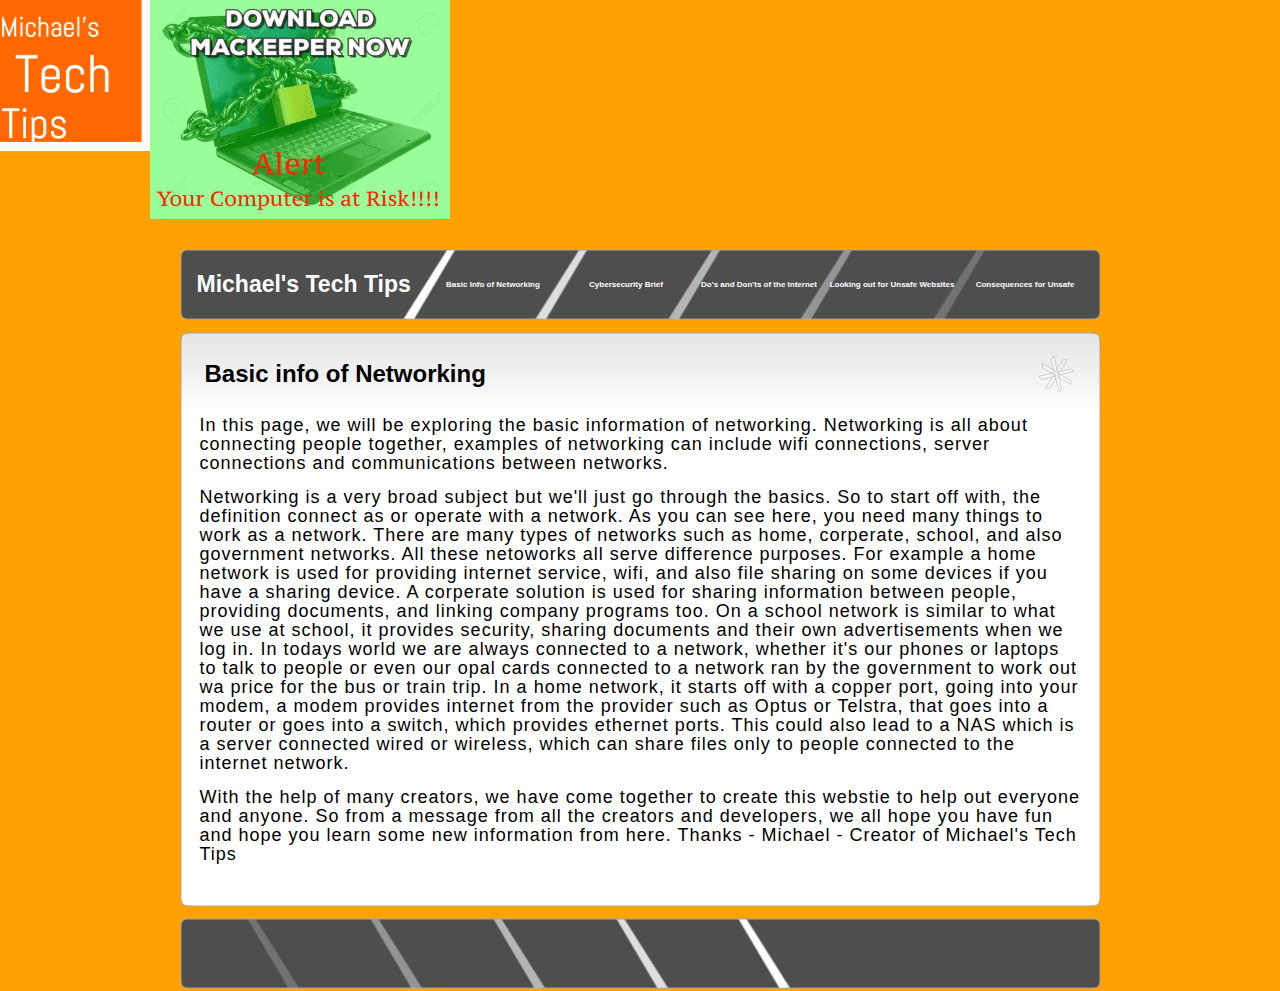
==== firstpage.html @ d746772a "Add files via upload" ====
<!DOCTYPE html PUBLIC "-//W3C//DTD XHTML 1.1//EN" "http://www.w3.org/TR/xhtml11/DTD/xhtml11.dtd">
<html xmlns="http://www.w3.org/1999/xhtml">
<head>
<meta http-equiv="Content-Type" content="text/html; charset=utf-8" />
<link rel="stylesheet" type="text/css" href="style.css" />
<img src="Logomakr_31Vz2D.png" alt="logo" style="float:left;width:150px;height px;">
<title>Michael's Tech Tips</title>
<div><img src="giphy.gif" alt="advertisement" style="float:righ;width:300px;height 300px;"></div>

</head>

<body>
    <div id="page">

        <div id="header">
        	<h1>Michael's Tech Tips</h1>
            <ul>
           	   	<li><a href="#">Basic Info of Networking</a></li>
               	<li><a href="#">Cybersecurity Brief</a></li>
                <li><a href="#">Do's and Don'ts of the Internet</a></li>
                <li><a href="#">Looking out for Unsafe Websites</a></li>
                <li><a href="#">Consequences for Unsafe Browsing</a></li>
            </ul>
        </div>

        <div id="main">

        	<div class="main_top">
            	<h1>Basic info of Networking</h1>
            </div>

           	<div class="main_body">
                <p>In this page, we will be exploring the basic information of networking. Networking is all about connecting people together, examples of networking can include wifi connections, server connections and communications between networks.  </p>

                <p>Networking is a very broad subject but we'll just go through the basics. So to start off with, the definition connect as or operate with a network. As you can see here, you need many things to work as a network. There are many types of networks such as home, corperate, school, and also government networks. All these netoworks all serve difference purposes. For example a home network is used for providing internet service, wifi, and also file sharing on some devices if you have a sharing device. A corperate solution is used for sharing information between people, providing documents, and linking company programs too. On a school network is similar to what we use at school, it provides security, sharing documents and their own advertisements when we log in. In todays world we are always connected to a network, whether it's our phones or laptops to talk to people or even our opal cards connected to a network ran by the government to work out wa price for the bus or train trip. In a home network, it starts off with a copper port, going into your modem, a modem provides internet from the provider such as Optus or Telstra, that goes into a router or goes into a switch, which provides ethernet ports. This could also lead to a NAS which is a server connected wired or wireless, which can share files only to people connected to the internet network. </p>

                <p> With the help of many creators, we have come together to create this webstie to help out everyone and anyone. So from a message from all the creators and developers, we all hope you have fun and hope you learn some new information from here. Thanks - Michael - Creator of Michael's Tech Tips</p>

            </div>

           	<div class="main_bottom"></div>


        </div>



        <div id="footer">
        <p>
        </p>
        </div>
<p>
        </div>
</body>

</html>
---- style.css ----
html, body {
text-align: center;
}
p {text-align: left;}

body {
	margin: 0;
	padding: 0;
	background: #ffa100;
	background-image:url(background.pngB)
	text-align: left;
	font-family: "Trebuchet MS", Arial, Helvetica, sans-serif;
	font-size: 18px;
	color: #F1F5F8;
}
*
{
  margin: 0 auto 0 auto;
 text-align:left;}


html, body {
text-align: center;
}
p {text-align: left;}




#header h1
{
display:block;
float:left;
line-height:70px;
margin-left:17px;
width:230px;
color:#FFFFFF;
text-align:left;
font-size:23px;
font-weight:bold;
font-family:Arial, Helvetica, sans-serif;
float:left;

}


#header ul {
	padding: 0px;
	list-style-type: none;
	height:21px;
	text-align:center;
	height:85px;
	overflow:hidden;
}
#header ul li , #header ul li a, #header ul li a:visited{
	display:block;
	float:left;
	margin: 0px;
	text-align:center;
	line-height:72px;
	width:133px;
	color:#FFFFFF;

	font-size:8px;
	font-weight:bold;
	text-decoration:none;
}

#header ul li a:hover{
color:#CCCCCC;
}



#main
{
margin-top:10px;
margin-bottom:10px;
}


#main .main_top
{
height:85px;
width:921px;
background-image:url(main_top.png);
background-repeat:no-repeat;
}

#main .main_body
{

padding-left:0px;
height:auto;
width:921px;
background-image:url(main_body.png);
background-repeat:repeat-y;
color:#000000;
padding-bottom:20px;


}


#main .main_top h1
{
font-size:24px;
line-height:85px;
color:#000000;
padding-left:25px;
background-image:url(header_h1_bg.png);
background-position:right;
background-repeat:no-repeat;
margin-right:25px;
}

#main .main_body p
{
line-height:19px;
letter-spacing:1px;
padding-bottom:15px;
padding-left:20px;
padding-right:20px;
}


#main .main_bottom
{
height:8px;
width:921px;
background-image:url(main_bottom.png);
background-repeat:no-repeat;
}


#page
{
  margin: 0 auto 0 auto;
  margin-top:25px;
  display: block;
  height:auto;
  position: relative;
  overflow: hidden;
  width: 921px;
}

#header
{
background-image:url(header.png);
background-repeat:no-repeat;
width:921px;
height:72px;
}



#footer {
display:block;
width: 921px;
height:74px;
background: url(footer.png) no-repeat;
text-align:right;
font-size:9px;
line-height:75px;
}

#footer p{
padding-right:20px;
text-align:right;
}

#footer, #footer a, #footer a:visited{
color:#FFFFFF;
}

#footer a:hover{
text-decoration:none;
color:#CCCCCC;
}
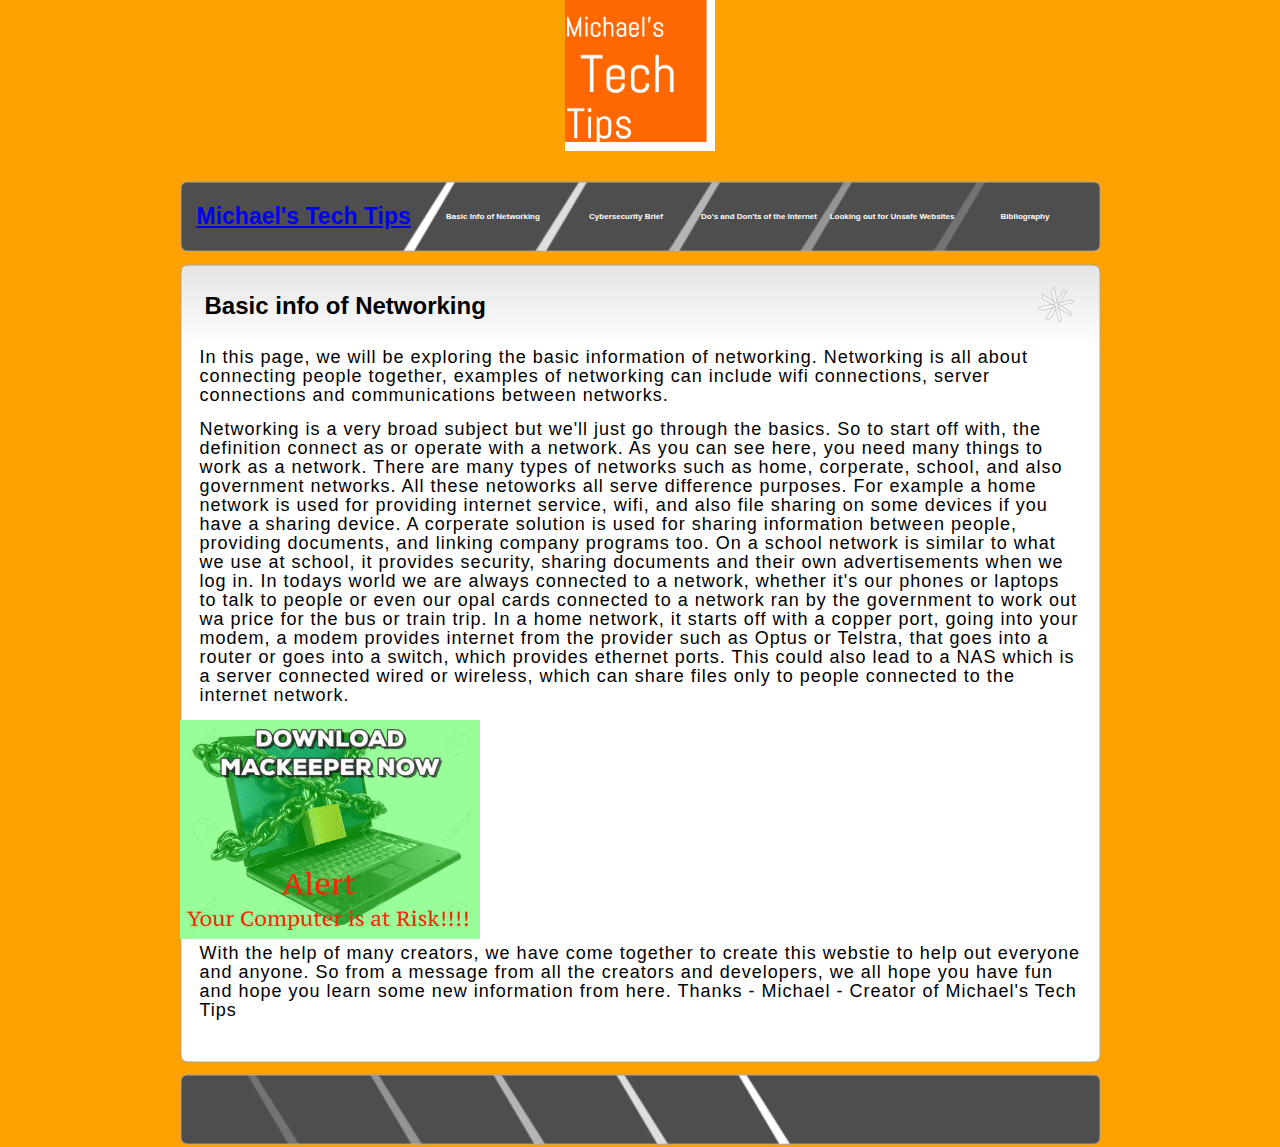
==== commit 2894104f: "Add files via upload" ====
--- a/firstpage.html
+++ b/firstpage.html
@@ -5,9 +5,9 @@
 <head>
 <meta http-equiv="Content-Type" content="text/html; charset=utf-8" />
 <link rel="stylesheet" type="text/css" href="style.css" />
-<img src="Logomakr_31Vz2D.png" alt="logo" style="float:left;width:150px;height px;">
+<img src="Logomakr_31Vz2D.png" alt="logo" style="float:lef;width:150px;height px;">
 <title>Michael's Tech Tips</title>
-<div><img src="giphy.gif" alt="advertisement" style="float:righ;width:300px;height 300px;"></div>
+
 
 </head>
 
@@ -15,13 +15,13 @@
     <div id="page">
 
         <div id="header">
-        	<h1>Michael's Tech Tips</h1>
+        	<h1><a href="index.html">Michael's Tech Tips</a></h1>
             <ul>
-           	   	<li><a href="#">Basic Info of Networking</a></li>
-               	<li><a href="#">Cybersecurity Brief</a></li>
-                <li><a href="#">Do's and Don'ts of the Internet</a></li>
-                <li><a href="#">Looking out for Unsafe Websites</a></li>
-                <li><a href="#">Consequences for Unsafe Browsing</a></li>
+           	   	<li><a href="firstpage.html">Basic Info of Networking</a></li>
+               	<li><a href="secondpage.html">Cybersecurity Brief</a></li>
+                <li><a href="thirdpage.html">Do's and Don'ts of the Internet</a></li>
+                <li><a href="fourthpage.html">Looking out for Unsafe Websites</a></li>
+                <li><a href="#">Bibliography</a></li>
             </ul>
         </div>
 
@@ -35,6 +35,8 @@
                 <p>In this page, we will be exploring the basic information of networking. Networking is all about connecting people together, examples of networking can include wifi connections, server connections and communications between networks.  </p>
 
                 <p>Networking is a very broad subject but we'll just go through the basics. So to start off with, the definition connect as or operate with a network. As you can see here, you need many things to work as a network. There are many types of networks such as home, corperate, school, and also government networks. All these netoworks all serve difference purposes. For example a home network is used for providing internet service, wifi, and also file sharing on some devices if you have a sharing device. A corperate solution is used for sharing information between people, providing documents, and linking company programs too. On a school network is similar to what we use at school, it provides security, sharing documents and their own advertisements when we log in. In todays world we are always connected to a network, whether it's our phones or laptops to talk to people or even our opal cards connected to a network ran by the government to work out wa price for the bus or train trip. In a home network, it starts off with a copper port, going into your modem, a modem provides internet from the provider such as Optus or Telstra, that goes into a router or goes into a switch, which provides ethernet ports. This could also lead to a NAS which is a server connected wired or wireless, which can share files only to people connected to the internet network. </p>
+
+                <div><img src="giphy.gif" alt="advertisement" style="float:righ;width:300px;height 300px;"></div>
 
                 <p> With the help of many creators, we have come together to create this webstie to help out everyone and anyone. So from a message from all the creators and developers, we all hope you have fun and hope you learn some new information from here. Thanks - Michael - Creator of Michael's Tech Tips</p>
 
